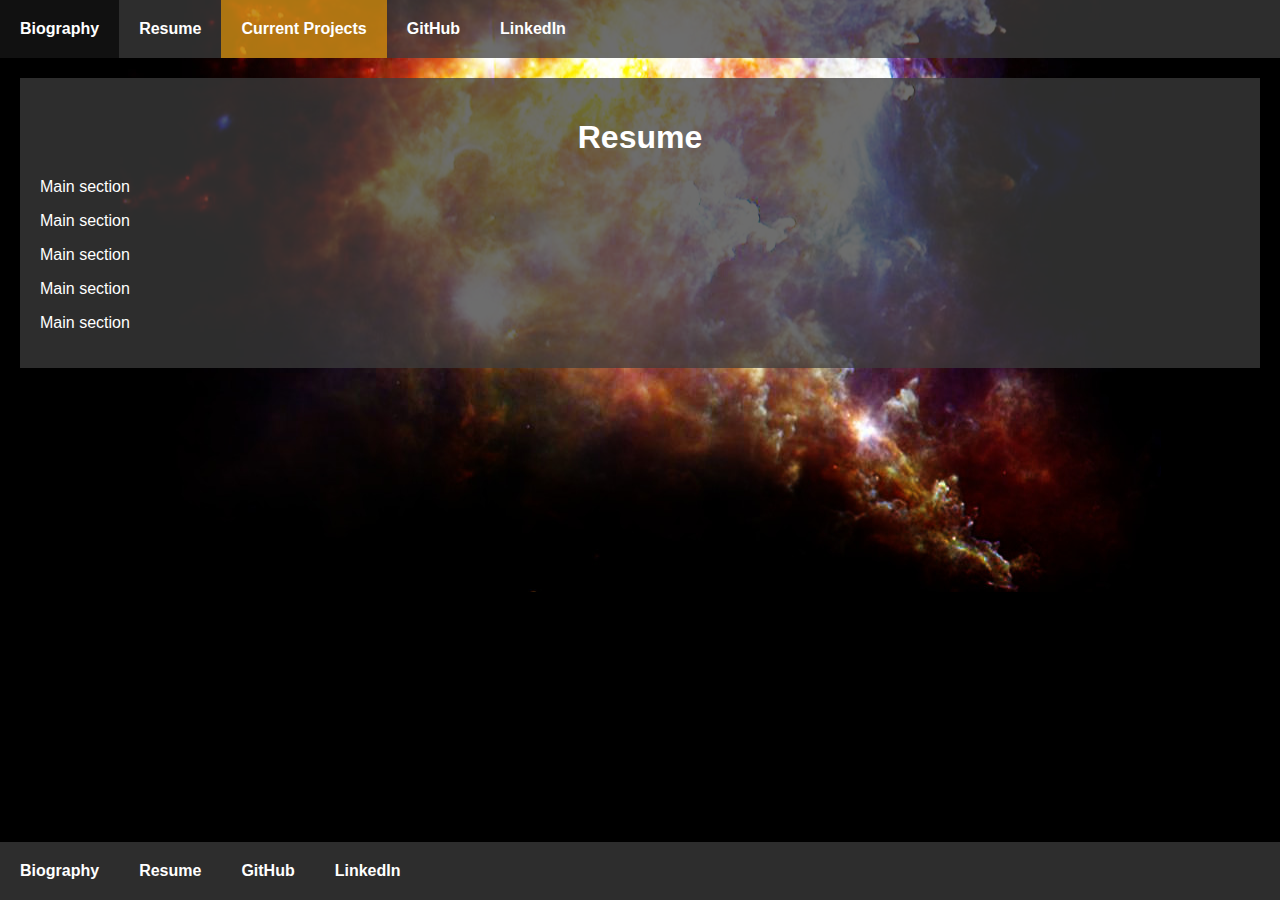
==== personal_website/projects.html @ 7b4354b7 "css update, projects added" ====
<!DOCTYPE html>
<html lang="en">
<head>
    <meta charset="UTF-8">
    <title>bcschond | UNC Charlotte</title>
    <link rel="stylesheet" type="text/css" href="primary.css">
</head>
<body>
<div class="container">
    <div class="navtop">
        <ul>
            <li><a href="index.html">Biography</a></li>
            <li><a href="resume.html">Resume</a></li>
            <li class="active"><a href="projects.html">Current Projects</a></li>
            <li><a href="https://github.com/nomdebrew">GitHub</a></li>
            <li><a href="https://www.linkedin.com/in/brian-schonder/">LinkedIn</a></li>
        </ul>
    </div>



    <div class="content">
        <h1>Resume</h1>
        <p>Main section</p>
        <p>Main section</p>
        <p>Main section</p>
        <p>Main section</p>
        <p>Main section</p>
    </div>



    <div class="navbottom">
        <ul>
            <li><a href="index.html">Biography</a></li>
            <li><a href="resume.html">Resume</a></li>
            <li><a href="https://github.com/nomdebrew">GitHub</a></li>
            <li><a href="https://www.linkedin.com/in/brian-schonder/">LinkedIn</a></li>
        </ul>
    </div>
</div>

</body>
</html>
---- personal_website/primary.css ----
body {

    background-image: url("images/bg3.jpg");
    background-repeat: no-repeat;
    background-position: center;
    background-color: black;
    margin: 0px;

    font-family: sans-serif;
}

.container {
    padding: 0px;
    margin: 0px;
}

.navtop {
    padding: 0px;
    margin: 0px;
}

.navbottom {
    position: absolute;
    bottom: 0px;
    padding: 0px;
    margin: 0px;
    width: 100%;
}

.content {
    padding: 20px;
    margin: 20px;
    background-color: rgba(60,60,60, 0.75);
    color: white;
}

h1 {
    text-align: center;
}

ul {
    list-style-type: none;
    margin: 0px;
    padding: 0px;
    overflow: hidden;
    background-color: rgba(60,60,60, 0.75);
}

li {
    float: left;
    padding: 0px;
    margin: 0px;
    font-weight: bold;
}

li a {
    display: block;
    color: white;
    text-align: center;
    padding: 20px 20px;
    text-decoration: none;
}

li a:hover:not(.active) {
    background-color: #111;
}

.active {
    background-color: rgba(255,165,00, 0.6);
}
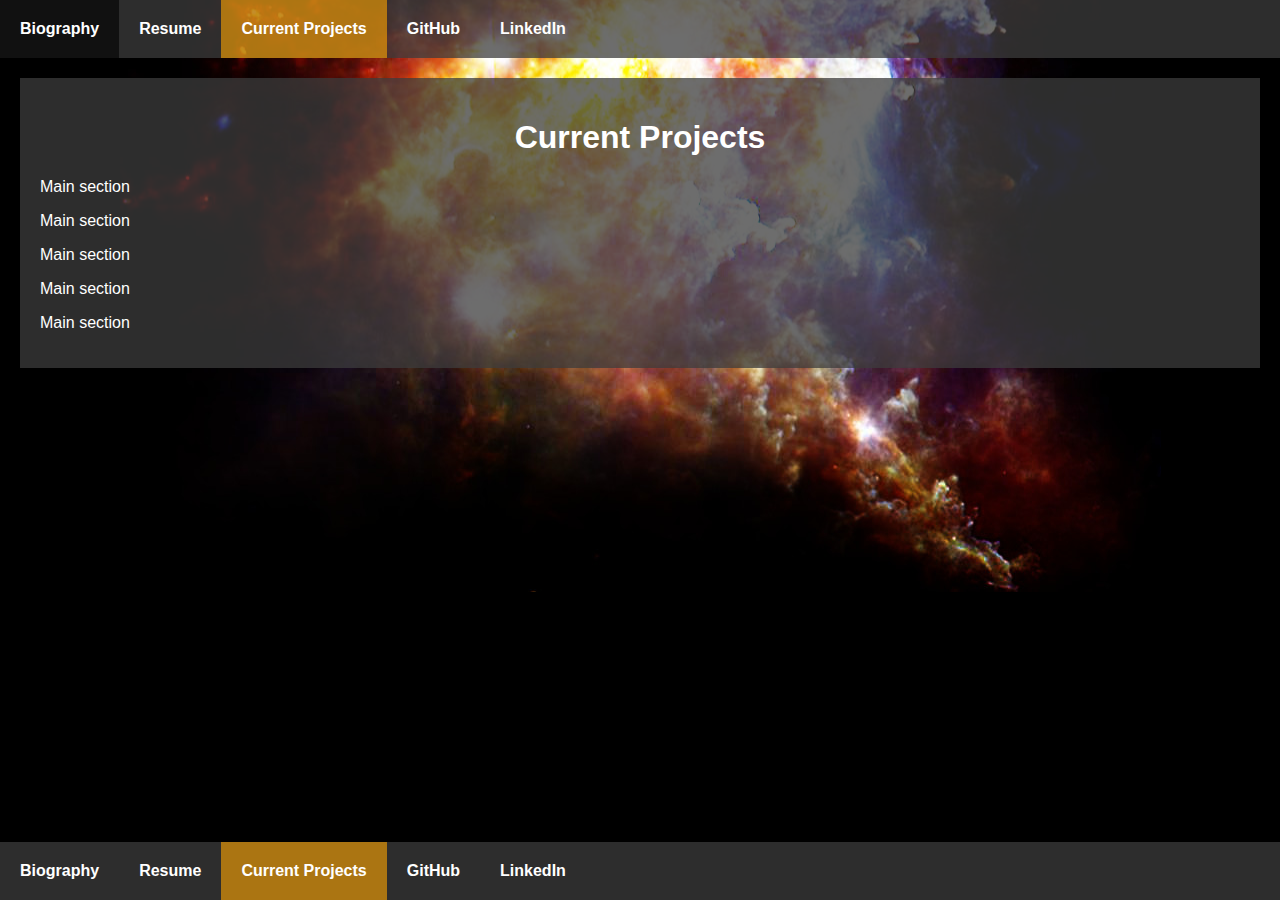
==== commit 286950c9: "css navbottom fix" ====
--- a/personal_website/projects.html
+++ b/personal_website/projects.html
@@ -20,7 +20,7 @@
 
 
     <div class="content">
-        <h1>Resume</h1>
+        <h1>Current Projects</h1>
         <p>Main section</p>
         <p>Main section</p>
         <p>Main section</p>
@@ -34,6 +34,7 @@
         <ul>
             <li><a href="index.html">Biography</a></li>
             <li><a href="resume.html">Resume</a></li>
+            <li class="active"><a href="projects.html">Current Projects</a></li>
             <li><a href="https://github.com/nomdebrew">GitHub</a></li>
             <li><a href="https://www.linkedin.com/in/brian-schonder/">LinkedIn</a></li>
         </ul>
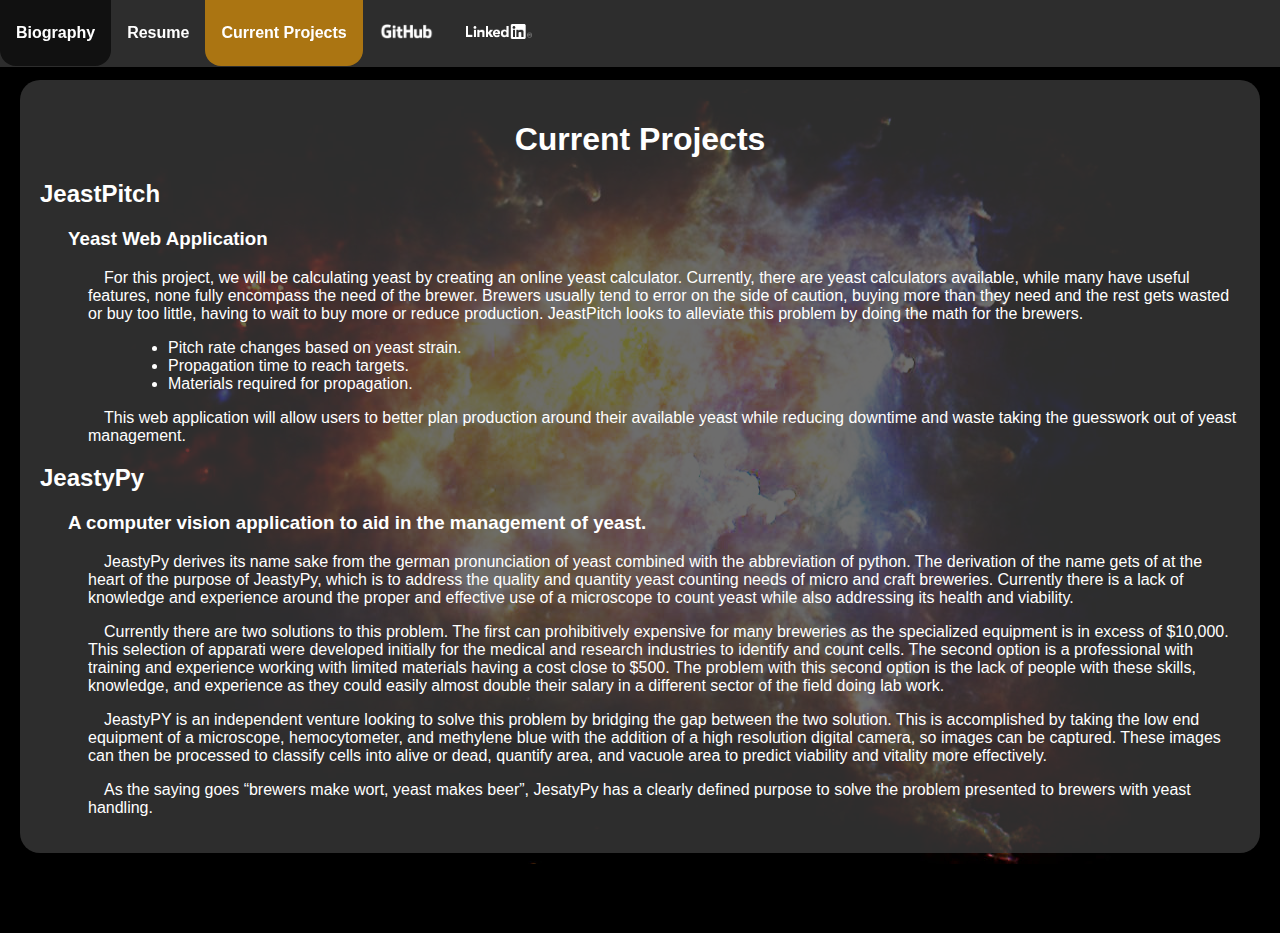
==== commit 1717a746: "updated to one nav and added projects content" ====
--- a/personal_website/projects.html
+++ b/personal_website/projects.html
@@ -7,13 +7,13 @@
 </head>
 <body>
 <div class="container">
-    <div class="navtop">
+    <div class="nav">
         <ul>
             <li><a href="index.html">Biography</a></li>
             <li><a href="resume.html">Resume</a></li>
             <li class="active"><a href="projects.html">Current Projects</a></li>
-            <li><a href="https://github.com/nomdebrew">GitHub</a></li>
-            <li><a href="https://www.linkedin.com/in/brian-schonder/">LinkedIn</a></li>
+            <li><a href="https://github.com/nomdebrew"><img src="images/GitHub_Logo_White.png" height="15" alt="GitHub"></a></li>
+            <li><a href="https://www.linkedin.com/in/brian-schonder/"><img src="images/Logo-White-21px-R.png" height="15" alt="LinkedIn"></a></li>
         </ul>
     </div>
 
@@ -21,24 +21,27 @@
 
     <div class="content">
         <h1>Current Projects</h1>
-        <p>Main section</p>
-        <p>Main section</p>
-        <p>Main section</p>
-        <p>Main section</p>
-        <p>Main section</p>
+
+        <h2>JeastPitch</h2>
+        <h3>Yeast  Web Application</h3>
+        <p>&emsp;For this project, we will be calculating yeast by creating an online yeast calculator.  Currently, there are yeast calculators available, while many have useful features, none fully encompass the need of the brewer. Brewers usually tend to error on the side of caution, buying more than they need and the rest gets wasted or buy too little, having to wait to buy more or reduce production. JeastPitch looks to alleviate this problem by doing the math for the brewers.
+            <ul>
+                <li>Pitch rate changes based on yeast strain.</li>
+                <li>Propagation time to reach targets.</li>
+                <li>Materials required for propagation.</li>
+            </ul>
+        </p>
+        <p>&emsp;This web application will allow users to better plan production around their available yeast while reducing downtime and waste taking the guesswork out of yeast management.</p>
+
+        <h2>JeastyPy</h2>
+        <h3>A computer vision application to aid in the management of yeast.</h3>
+        <p>&emsp;JeastyPy derives its name sake from the german pronunciation of yeast combined with the abbreviation of python. The derivation of the name gets of at the heart of the purpose of JeastyPy, which is to address the quality and quantity yeast counting needs of micro and craft breweries. Currently there is a lack of knowledge and experience around the proper and effective use of a microscope to count yeast while also addressing its health and viability.</p>
+        <p>&emsp;Currently there are two solutions to this problem. The first can prohibitively expensive for many breweries as the specialized equipment is in excess of $10,000. This selection of apparati were developed initially for the medical and research industries to identify and count cells. The second option is a professional with training and experience working with limited materials having a cost close to $500. The problem with this second option is the lack of people with these skills, knowledge, and experience as they could easily almost double their salary in a different sector of the field doing lab work.</p>
+        <p>&emsp;JeastyPY is an independent venture looking to solve this problem by bridging the gap between the two solution. This is accomplished by taking the low end equipment of a microscope, hemocytometer, and methylene blue with the addition of a high resolution digital camera, so images can be captured. These images can then be processed to classify cells into alive or dead, quantify area, and vacuole area to predict viability and vitality more effectively.</p>
+        <p>&emsp;As the saying goes “brewers make wort, yeast makes beer”, JesatyPy has a clearly defined purpose to solve the problem presented to brewers with yeast handling.</p>
+
     </div>
 
-
-
-    <div class="navbottom">
-        <ul>
-            <li><a href="index.html">Biography</a></li>
-            <li><a href="resume.html">Resume</a></li>
-            <li class="active"><a href="projects.html">Current Projects</a></li>
-            <li><a href="https://github.com/nomdebrew">GitHub</a></li>
-            <li><a href="https://www.linkedin.com/in/brian-schonder/">LinkedIn</a></li>
-        </ul>
-    </div>
 </div>
 
 </body>
--- a/personal_website/primary.css
+++ b/personal_website/primary.css
@@ -14,31 +14,16 @@
     margin: 0px;
 }
 
-.navtop {
-    padding: 0px;
-    margin: 0px;
-}
-
-.navbottom {
-    position: absolute;
-    bottom: 0px;
+.nav {
+    position: fixed;
+    left: 0;
+    top: 0;
     padding: 0px;
     margin: 0px;
     width: 100%;
 }
 
-.content {
-    padding: 20px;
-    margin: 20px;
-    background-color: rgba(60,60,60, 0.75);
-    color: white;
-}
-
-h1 {
-    text-align: center;
-}
-
-ul {
+.nav ul {
     list-style-type: none;
     margin: 0px;
     padding: 0px;
@@ -46,25 +31,54 @@
     background-color: rgba(60,60,60, 0.75);
 }
 
-li {
+.nav li {
     float: left;
     padding: 0px;
     margin: 0px;
     font-weight: bold;
 }
 
-li a {
+.nav li a {
     display: block;
     color: white;
     text-align: center;
-    padding: 20px 20px;
+    padding: 24px 16px;
     text-decoration: none;
+    border-radius: 0px 0px 16px 16px;
 }
 
-li a:hover:not(.active) {
+.nav li a:hover:not(.active) {
     background-color: #111;
 }
 
 .active {
     background-color: rgba(255,165,00, 0.6);
-}+    border-radius: 0px 0px 16px 16px;
+}
+
+
+.content {
+    padding: 20px;
+    margin: 80px 20px;
+    background-color: rgba(60,60,60, 0.75);
+    color: white;
+    border-radius: 20px;
+}
+
+.content ul {
+    padding-left: 8em;
+    font-weight: normal;
+}
+
+h1 {
+    text-align: center;
+}
+
+h3 {
+    padding-left: 1.5em;
+}
+
+p {
+    padding-left: 3em;
+}
+
